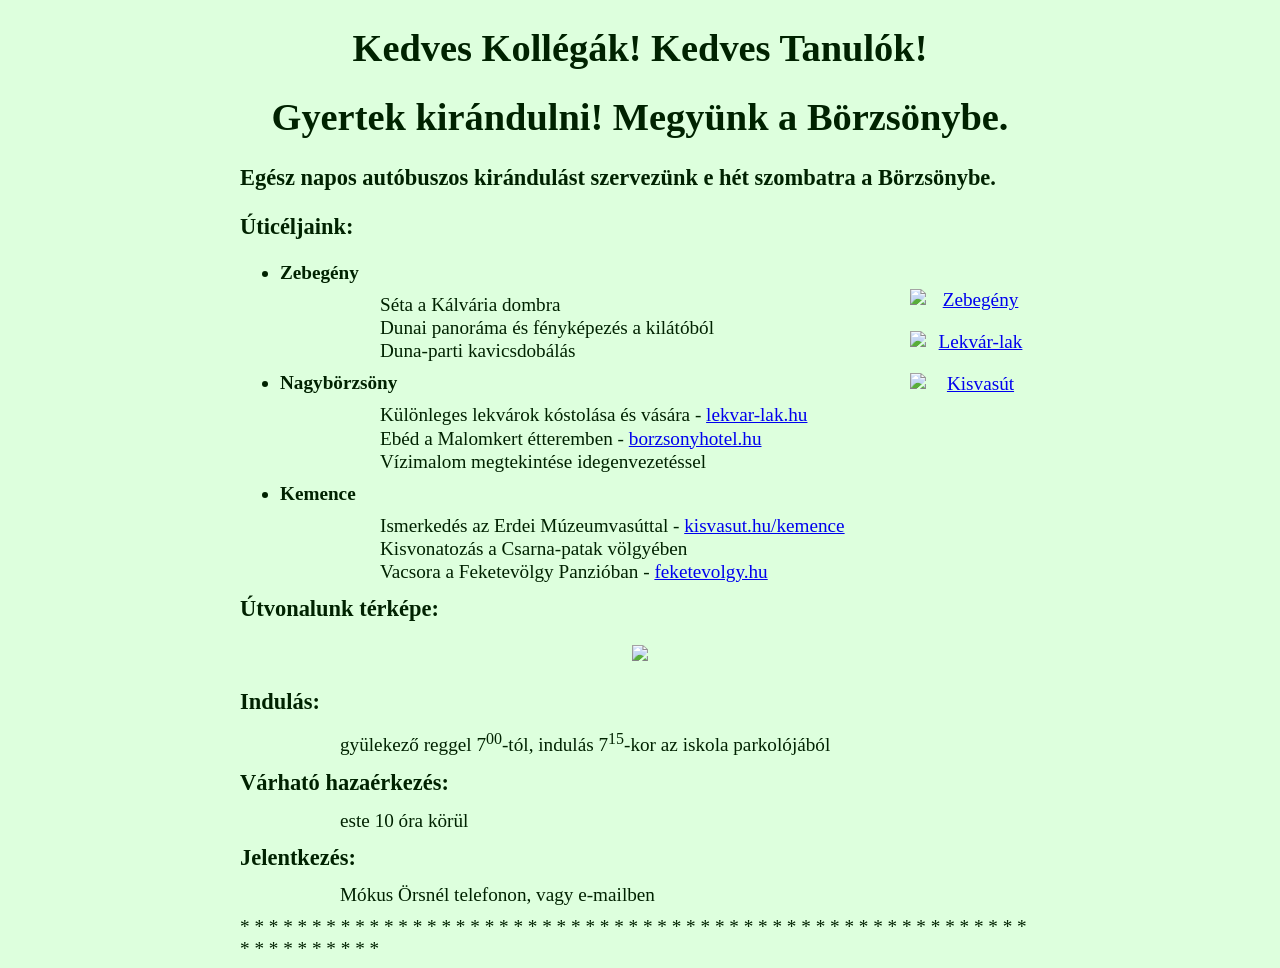
==== html/Börzsöny/Kirándulás a Börzsönybe.html @ 45fe3467 "main" ====
<!DOCTYPE html>
<html>
<head>
    <meta charset="utf-8">
	<title>Kirándulás a Börzsönybe</title>
     <meta name="viewport" content="width=device-width, initial-scale=1.0">
    <style>
    body{
        background-color: #ddffdd;
        color:#002200; 
        font-size:larger;
    }
    h1{
        text-align: center;		
    }
    p{
        line-height: 20%;
        margin-left: 100px;    
    }
    li{
        font-weight: bold;
    }
    #jobbra{
       float: right;
      text-align: center;   
    }
    #jobbra img{
        width: 125px;
        display: block;
        padding: 5px;
        margin-bottom: 10px;
    }
    #terkep{
        text-align: center;
    }
    div#kozep{
      margin: 0 auto 0 auto;
       width: 800px;
    }
</style>
</head>
<body>
    <div id="kozep">
    <h1>Kedves Kollégák! Kedves Tanulók!</h1>
    <h1>Gyertek kirándulni! Megyünk a Börzsönybe.</h1>

    <h3>Egész napos autóbuszos kirándulást szervezünk e hét szombatra a Börzsönybe.</h3> 
    <h3>Úticéljaink:</h3>
<ul>

    <li>Zebegény</li>
    <div id="jobbra">
    <a href="../../../Submitted%20files/Sziv�s%20Patrik%20D�vid/HTML%20-%20B�rzs�ny/zebegeny.jpg" target="_blank"><img src="../../../Submitted%20files/Sziv�s%20Patrik%20D�vid/HTML%20-%20B�rzs�ny/zebegeny.jpg" alt="Zebegény" title="Zebegény"></a>
        <a href="../../../Submitted%20files/Sziv�s%20Patrik%20D�vid/HTML%20-%20B�rzs�ny/lekvarlak.jpg" target="_blank"><img src="../../../Submitted%20files/Sziv�s%20Patrik%20D�vid/HTML%20-%20B�rzs�ny/lekvarlak.jpg" alt="Lekvár-lak" title="Lekvár-lak"></a>
        <a href="../../../Submitted%20files/Sziv�s%20Patrik%20D�vid/HTML%20-%20B�rzs�ny/kisvasut.jpg" target="_blank"> <img src="../../../Submitted%20files/Sziv�s%20Patrik%20D�vid/HTML%20-%20B�rzs�ny/kisvasut.jpg" alt="Kisvasút" title="Kisvasút"></a>
    </div>
    <p>Séta a Kálvária dombra</p>
    <p>Dunai panoráma és fényképezés a kilátóból</p>
    <p>Duna-parti kavicsdobálás</p>

        <li>Nagybörzsöny</li>
    <p>Különleges lekvárok kóstolása és vására - <a href="http://www.lekvar-lak.hu/" target="_blank">lekvar-lak.hu</a></p>
    <p>Ebéd a Malomkert étteremben - <a href="http://www.borzsonyhotel.hu/" target="_blank">borzsonyhotel.hu</a></p>
    <p>Vízimalom megtekintése idegenvezetéssel</p>

        <li>Kemence</li>
    <p>Ismerkedés az Erdei Múzeumvasúttal - <a href="http://www.kisvasut.hu/kemence" target="_blank">kisvasut.hu/kemence</a></p>
    <p>Kisvonatozás a Csarna-patak völgyében</p>
    <p>Vacsora a Feketevölgy Panzióban - <a href="https://feketevolgy.hu/" target="_blank">feketevolgy.hu</a></p>
</ul>                                                                                         
<h3>Útvonalunk térképe:</h3>
<div  id="terkep">
    <a href="file:///C:/Users/Evelin/Desktop/suli/KAR/Börzsöny/borzsony_utvonal.jpg"><img src="../../../Submitted%20files/Sziv�s%20Patrik%20D�vid/HTML%20-%20B�rzs�ny/borzsony_utvonal.jpg"></a>
</div>
<h3>Indulás:</h3>
    <p>gyülekező reggel 7<sup>00</sup>-tól, indulás 7<sup>15</sup>-kor az iskola parkolójából</p>

<h3>Várható hazaérkezés:</h3>
    <p>este 10 óra körül</p>

<h3>Jelentkezés:</h3>
    <p>Mókus Örsnél telefonon, vagy e-mailben</p>
    <script>
    for(i=1;i<=65;i++)
        document.write(" * ");
    </script>
</div>
</body>
</html>
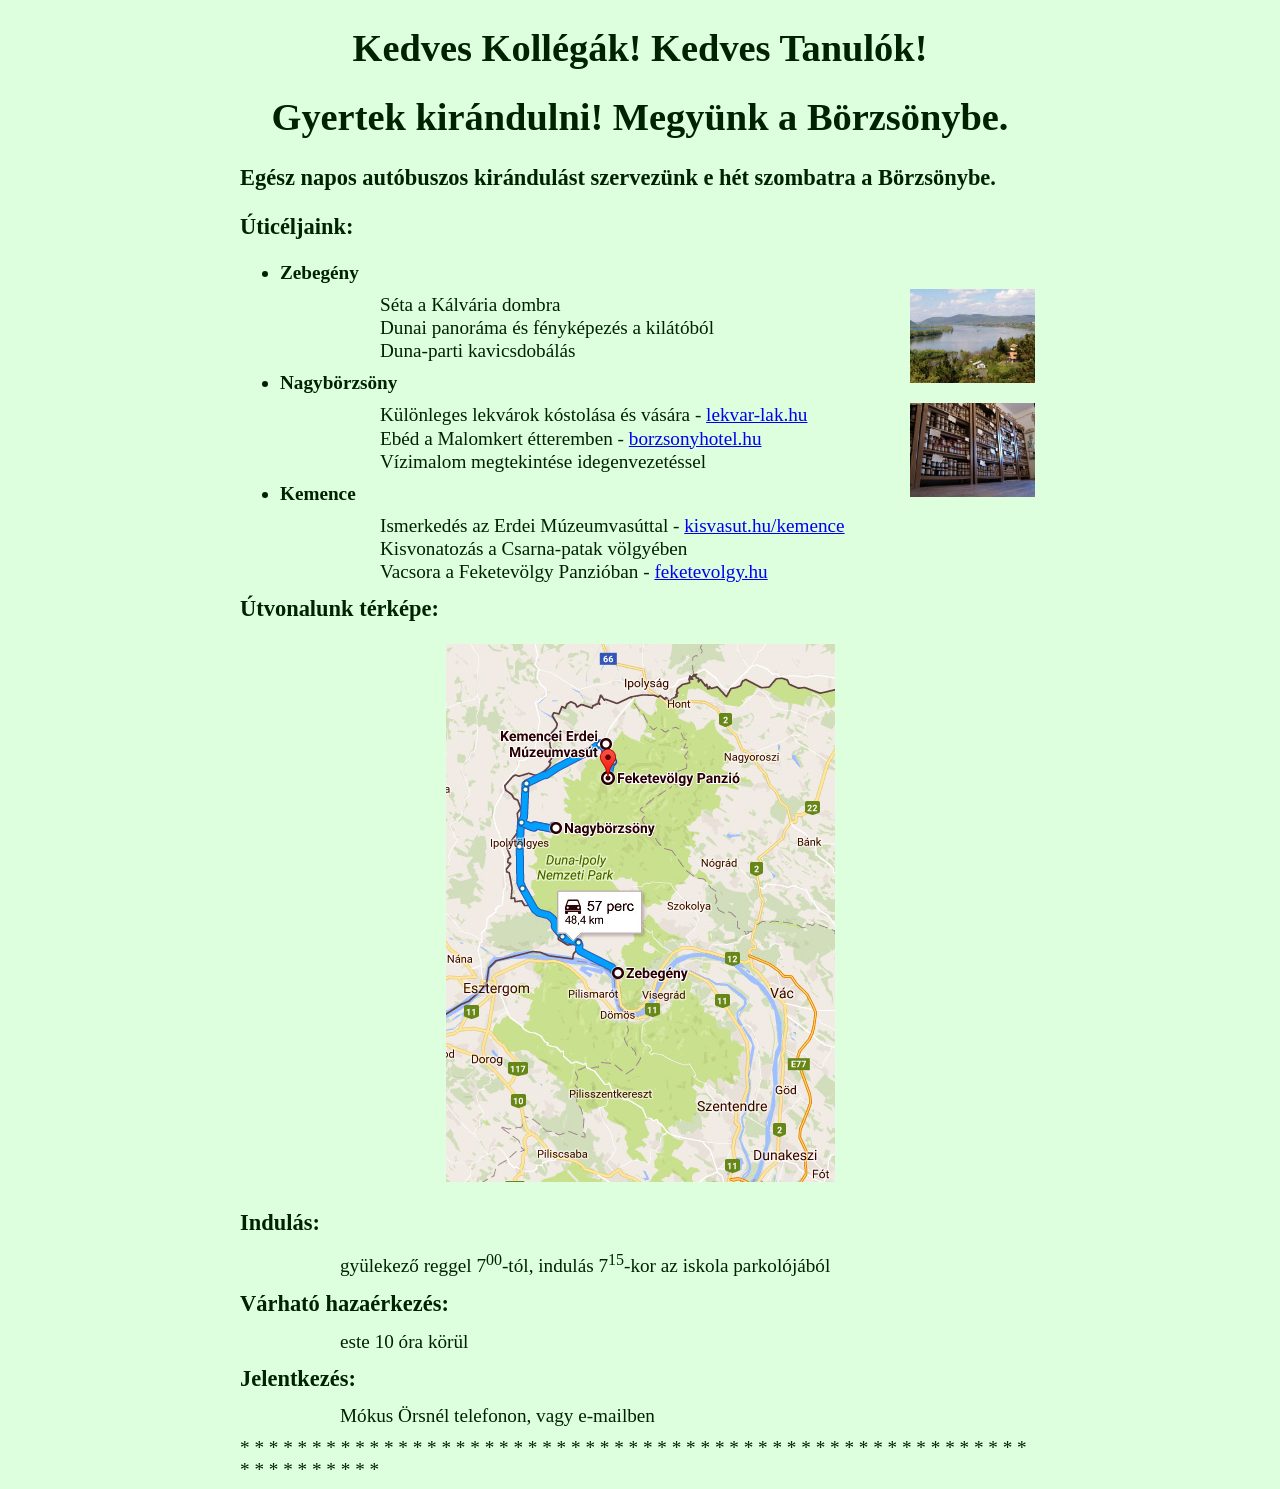
==== commit 18160513: "main" ====
--- a/html/Börzsöny/Kirándulás a Börzsönybe.html
+++ b/html/Börzsöny/Kirándulás a Börzsönybe.html
@@ -50,9 +50,9 @@
 
     <li>Zebegény</li>
     <div id="jobbra">
-    <a href="../../../Submitted%20files/Sziv�s%20Patrik%20D�vid/HTML%20-%20B�rzs�ny/zebegeny.jpg" target="_blank"><img src="../../../Submitted%20files/Sziv�s%20Patrik%20D�vid/HTML%20-%20B�rzs�ny/zebegeny.jpg" alt="Zebegény" title="Zebegény"></a>
-        <a href="../../../Submitted%20files/Sziv�s%20Patrik%20D�vid/HTML%20-%20B�rzs�ny/lekvarlak.jpg" target="_blank"><img src="../../../Submitted%20files/Sziv�s%20Patrik%20D�vid/HTML%20-%20B�rzs�ny/lekvarlak.jpg" alt="Lekvár-lak" title="Lekvár-lak"></a>
-        <a href="../../../Submitted%20files/Sziv�s%20Patrik%20D�vid/HTML%20-%20B�rzs�ny/kisvasut.jpg" target="_blank"> <img src="../../../Submitted%20files/Sziv�s%20Patrik%20D�vid/HTML%20-%20B�rzs�ny/kisvasut.jpg" alt="Kisvasút" title="Kisvasút"></a>
+    <a href="zebegeny.jpg" target="_blank"><img src="zebegeny.jpg" alt="Zebegény" title="Zebegény"></a>
+        <a href="lekvarlak.jpg" target="_blank"><img src="lekvarlak.jpg" alt="Lekvár-lak" title="Lekvár-lak"></a>
+        <a href="kisvasut.jpg" alt="Kisvasút" title="Kisvasút"></a>
     </div>
     <p>Séta a Kálvária dombra</p>
     <p>Dunai panoráma és fényképezés a kilátóból</p>
@@ -70,7 +70,7 @@
 </ul>                                                                                         
 <h3>Útvonalunk térképe:</h3>
 <div  id="terkep">
-    <a href="file:///C:/Users/Evelin/Desktop/suli/KAR/Börzsöny/borzsony_utvonal.jpg"><img src="../../../Submitted%20files/Sziv�s%20Patrik%20D�vid/HTML%20-%20B�rzs�ny/borzsony_utvonal.jpg"></a>
+    <a href="borzsony_utvonal.jpg"><img src="borzsony_utvonal.jpg"></a>
 </div>
 <h3>Indulás:</h3>
     <p>gyülekező reggel 7<sup>00</sup>-tól, indulás 7<sup>15</sup>-kor az iskola parkolójából</p>
